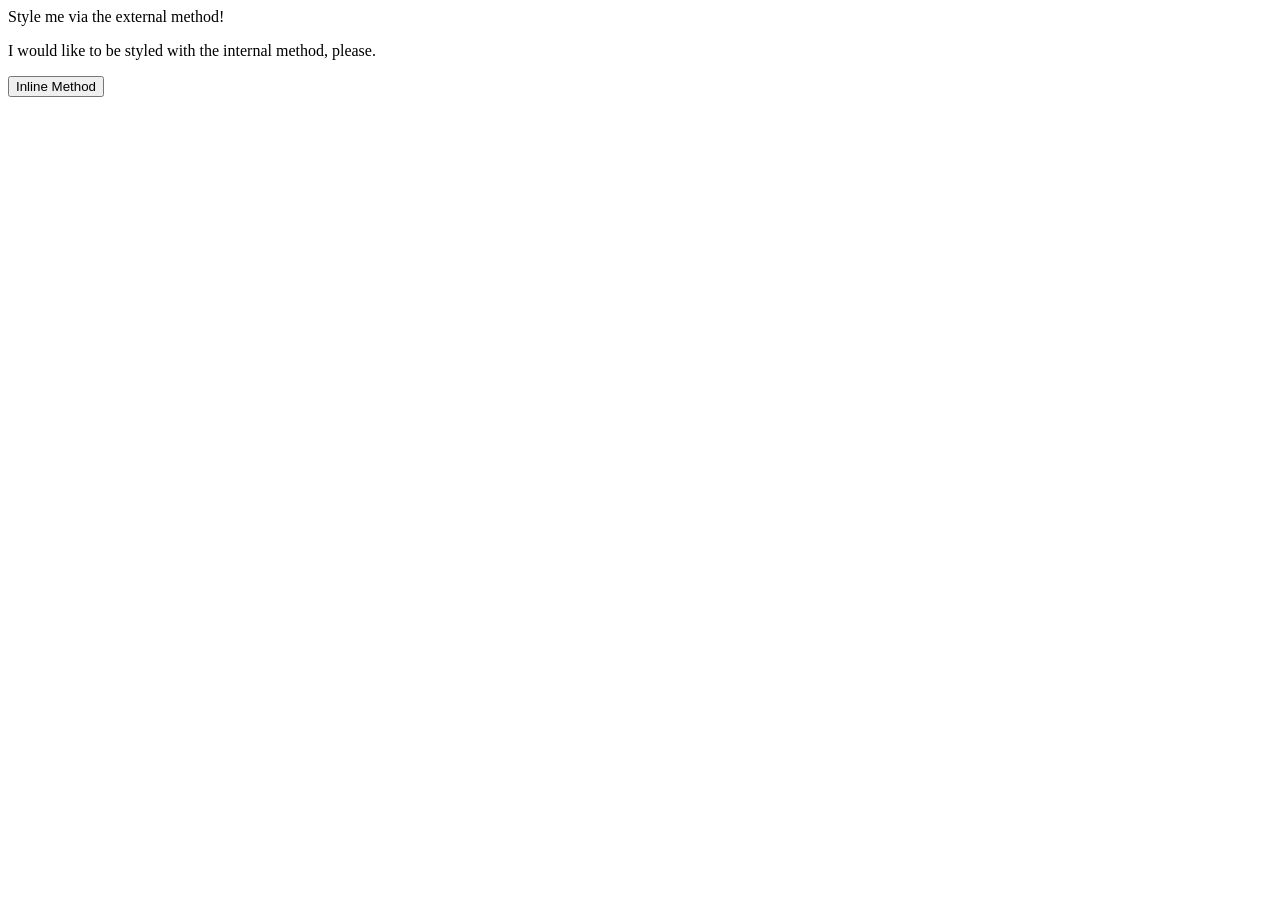
==== foundations/intro-to-css/01-css-methods/index.html @ 6ec7d261 "Create the CSS file and link it in the HTML file" ====
<!DOCTYPE html>
<html lang="en">
  <head>
    <meta charset="UTF-8">
    <meta http-equiv="X-UA-Compatible" content="IE=edge">
    <meta name="viewport" content="width=device-width, initial-scale=1.0">
    <link rel="stylesheet" href="./css/style.css">
    <title>Methods for Adding CSS</title>
  </head>
  <body>
    <div>Style me via the external method!</div>
    <p>I would like to be styled with the internal method, please.</p>
    <button>Inline Method</button>
  </body>
</html>
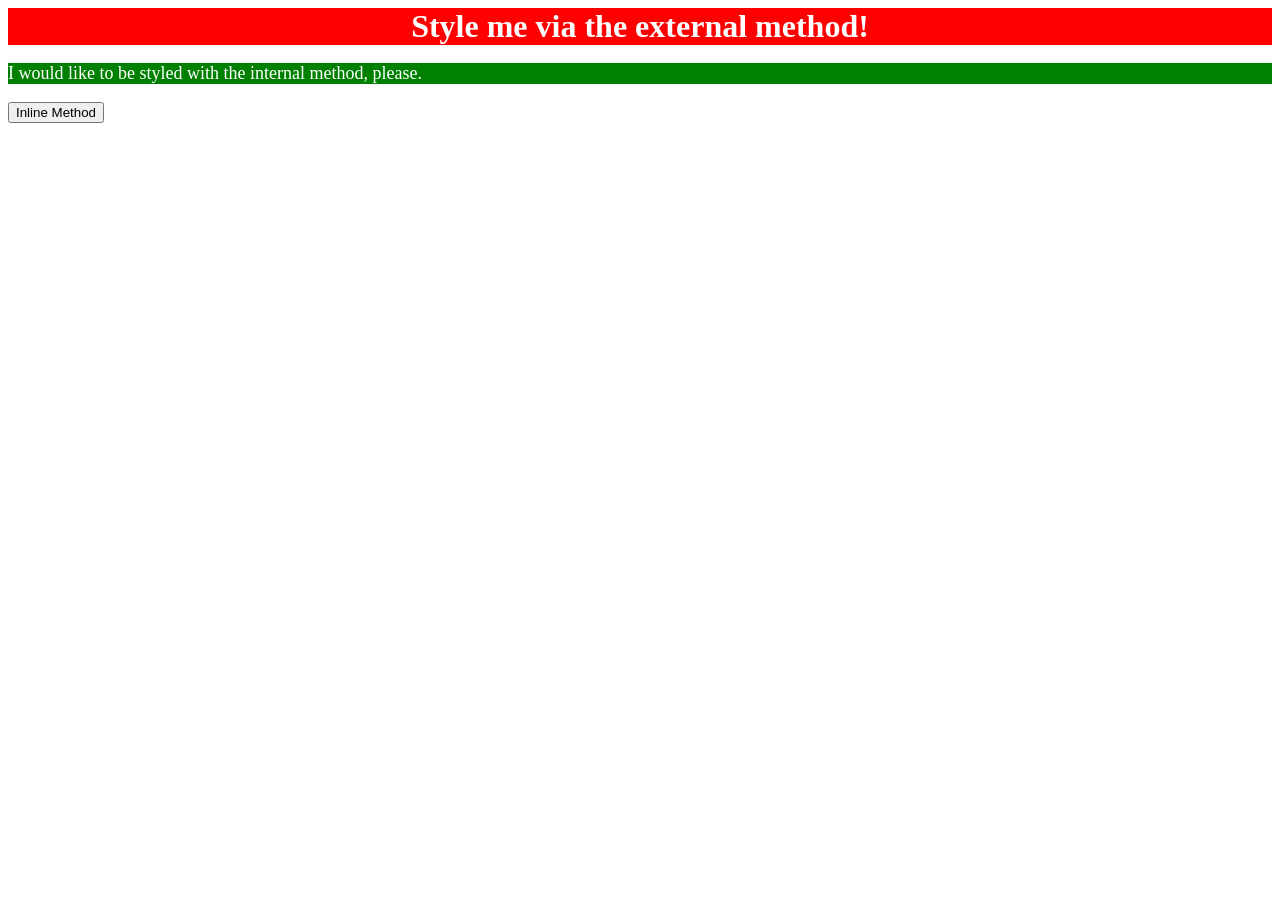
==== commit 9bcf568b: "Add style using the internal method" ====
--- a/foundations/intro-to-css/01-css-methods/index.html
+++ b/foundations/intro-to-css/01-css-methods/index.html
@@ -5,6 +5,13 @@
     <meta http-equiv="X-UA-Compatible" content="IE=edge">
     <meta name="viewport" content="width=device-width, initial-scale=1.0">
     <link rel="stylesheet" href="./css/style.css">
+    <style>
+      p {
+        background-color: green;
+        color: white;
+        font-size: 18px;
+      }
+    </style>
     <title>Methods for Adding CSS</title>
   </head>
   <body>
--- a/foundations/intro-to-css/01-css-methods/css/style.css
+++ b/foundations/intro-to-css/01-css-methods/css/style.css
@@ -0,0 +1,7 @@
+div {
+    background-color: red;
+    color: white;
+    font-size: 32px;
+    text-align: center;
+    font-weight: bold;
+}
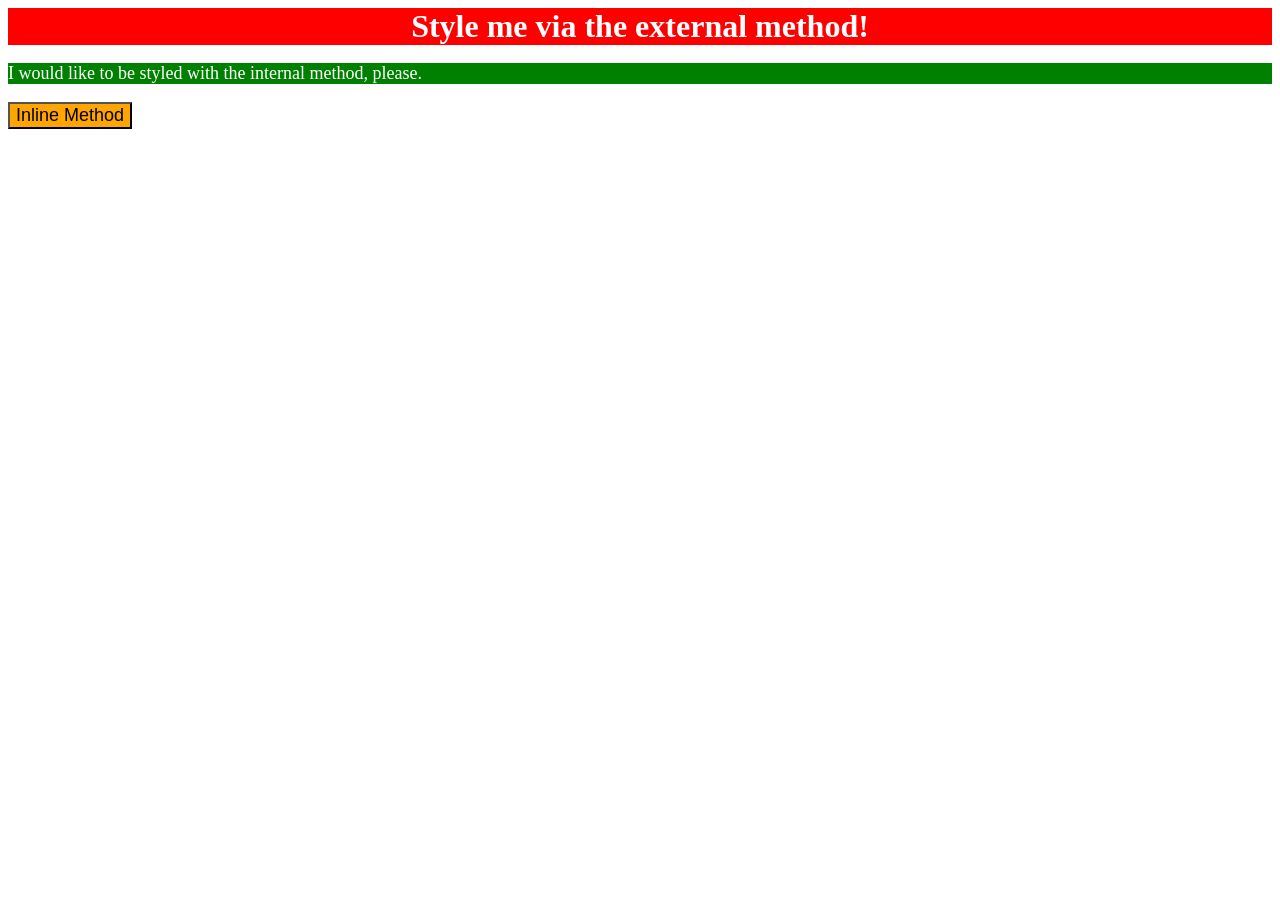
==== commit 84143b96: "Add style using the inline method" ====
--- a/foundations/intro-to-css/01-css-methods/index.html
+++ b/foundations/intro-to-css/01-css-methods/index.html
@@ -17,6 +17,6 @@
   <body>
     <div>Style me via the external method!</div>
     <p>I would like to be styled with the internal method, please.</p>
-    <button>Inline Method</button>
+    <button style="background-color: orange; font-size: 18px;">Inline Method</button>
   </body>
 </html>
